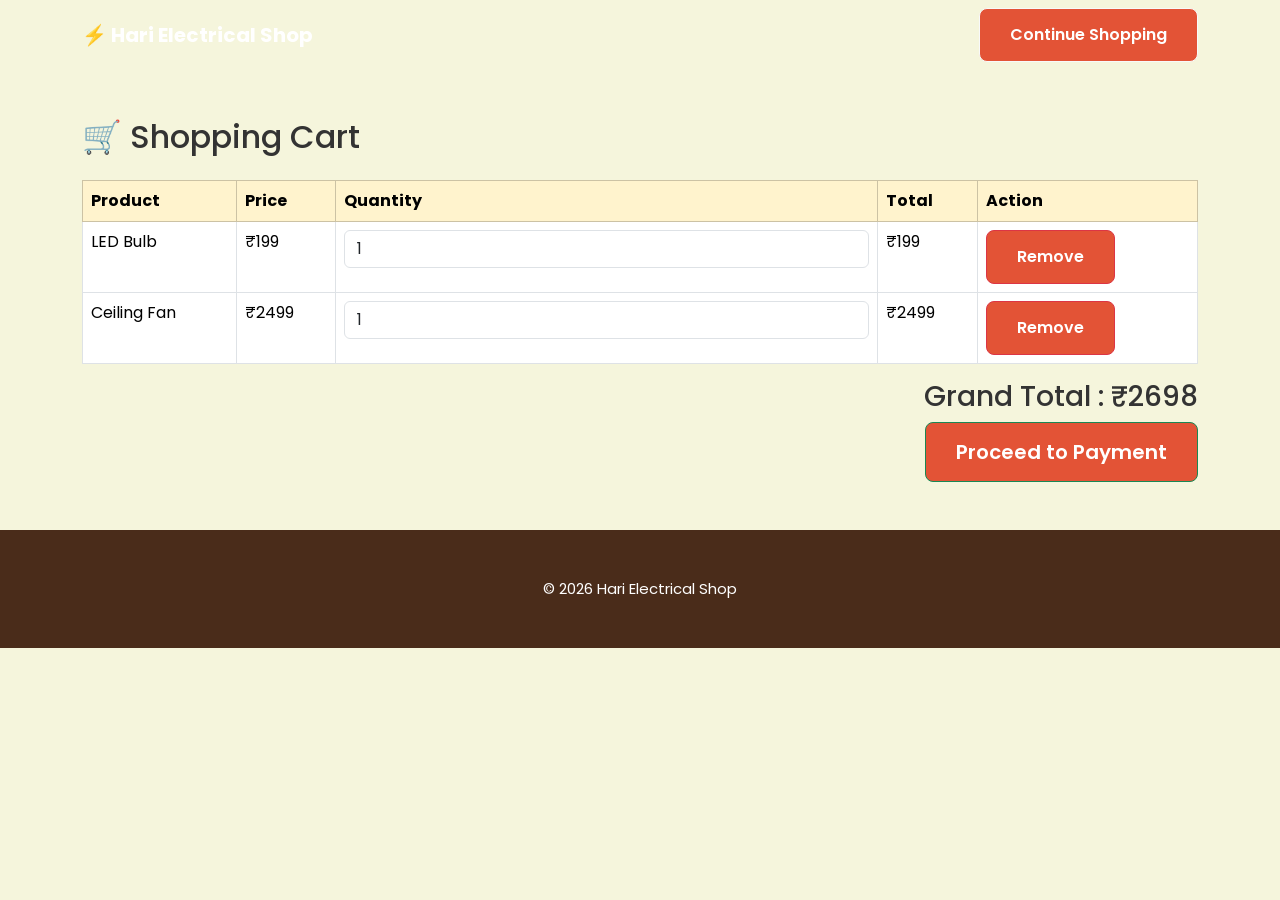
==== cart.html @ cd574955 "Add files via upload" ====
<!DOCTYPE html>
<html lang="en">
<head>
<meta charset="UTF-8">
<meta name="viewport" content="width=device-width, initial-scale=1.0">
<title>Shopping Cart | Hari Electrical Shop</title>

<link href="https://cdn.jsdelivr.net/npm/bootstrap@5.3.3/dist/css/bootstrap.min.css" rel="stylesheet">
<link rel="stylesheet" href="style.css">

</head>
<body>

<!-- Navbar -->

<nav class="navbar navbar-expand-lg navbar-dark">

<div class="container">

<a class="navbar-brand fw-bold" href="index.html">

⚡ Hari Electrical Shop

</a>

<div class="ms-auto">

<a href="products.html" class="btn btn-light">

Continue Shopping

</a>

</div>

</div>

</nav>

<!-- Cart -->

<div class="container my-5">

<h2 class="mb-4">

🛒 Shopping Cart

</h2>

<table class="table table-bordered table-hover">

<thead class="table-warning">

<tr>

<th>Product</th>

<th>Price</th>

<th>Quantity</th>

<th>Total</th>

<th>Action</th>

</tr>

</thead>

<tbody>

<tr>

<td>LED Bulb</td>

<td>₹199</td>

<td>

<input type="number"
class="form-control"
value="1"
min="1">

</td>

<td>₹199</td>

<td>

<button class="btn btn-danger">

Remove

</button>

</td>

</tr>

<tr>

<td>Ceiling Fan</td>

<td>₹2499</td>

<td>

<input type="number"
class="form-control"
value="1"
min="1">

</td>

<td>₹2499</td>

<td>

<button class="btn btn-danger">

Remove

</button>

</td>

</tr>

</tbody>

</table>

<div class="text-end">

<h3>

Grand Total :
₹2698

</h3>

<a href="payment.html"
class="btn btn-success btn-lg">

Proceed to Payment

</a>

</div>

</div>

<!-- Footer -->

<footer>

<p>

© 2026 Hari Electrical Shop

</p>

</footer>

<script src="https://cdn.jsdelivr.net/npm/bootstrap@5.3.3/dist/js/bootstrap.bundle.min.js"></script>

</body>
</html>
---- style.css ----
/* ===========================
   Hari Electrical Shop
   Style.css - Part 1
=========================== */

@import url('https://fonts.googleapis.com/css2?family=Poppins:wght@300;400;500;600;700&display=swap');

:root{
    --primary:#A0522D;
    --button:#E35336;
    --background:#F5F5DC;
    --card:#FFFFFF;
    --highlight:#F4A460;
    --text:#333333;
    --white:#FFFFFF;
}

*{
    margin:0;
    padding:0;
    box-sizing:border-box;
    font-family:'Poppins',sans-serif;
}

html{
    scroll-behavior:smooth;
}

body{
    background:var(--background);
    color:var(--text);
}

/* Header */

header{
    background:var(--primary);
    position:sticky;
    top:0;
    z-index:1000;
    box-shadow:0 4px 10px rgba(0,0,0,.15);
}

/* Navigation */

nav{
    display:flex;
    justify-content:space-between;
    align-items:center;
    padding:18px 8%;
}

.logo{
    color:var(--white);
    font-size:28px;
    font-weight:700;
}

.logo i{
    color:var(--highlight);
}

nav ul{
    display:flex;
    list-style:none;
}

nav ul li{
    margin-left:25px;
}

nav ul li a{
    color:var(--white);
    text-decoration:none;
    font-weight:600;
    transition:.3s;
}

nav ul li a:hover{
    color:var(--highlight);
}

/* Icons */

.icons i{
    color:white;
    font-size:20px;
    margin-left:20px;
    cursor:pointer;
}

.icons i:hover{
    color:var(--highlight);
}

/* Hero */

.hero{
    display:flex;
    justify-content:space-between;
    align-items:center;
    padding:80px 8%;
    background:linear-gradient(to right,#F5F5DC,#FFF8E7);
}

.hero-text{
    flex:1;
}

.hero-text h1{
    font-size:55px;
    color:var(--primary);
    margin-bottom:20px;
}

.hero-text p{
    font-size:18px;
    line-height:1.8;
    margin-bottom:30px;
}

.hero-image{
    flex:1;
    text-align:center;
}

.hero-image img{
    width:90%;
    max-width:500px;
}

/* Button */

.btn{
    display:inline-block;
    background:var(--button);
    color:white;
    text-decoration:none;
    padding:14px 30px;
    border-radius:8px;
    transition:.3s;
    font-weight:600;
}

.btn:hover{
    background:var(--primary);
    transform:translateY(-3px);
}

/* Section */

section{
    padding:70px 8%;
}

.section-title{
    text-align:center;
    font-size:38px;
    color:var(--primary);
    margin-bottom:40px;
}
/* ===========================
   Search Section
=========================== */

.search-section{
    text-align:center;
}

.search-box{
    display:flex;
    justify-content:center;
    margin-top:25px;
}

.search-box input{
    width:60%;
    max-width:600px;
    padding:15px;
    border:2px solid var(--primary);
    border-radius:8px 0 0 8px;
    outline:none;
    font-size:16px;
}

.search-box .btn{
    border-radius:0 8px 8px 0;
}

/* ===========================
   Categories
=========================== */

.category-grid{
    display:grid;
    grid-template-columns:repeat(auto-fit,minmax(220px,1fr));
    gap:25px;
}

.card{
    background:var(--card);
    border-radius:15px;
    padding:25px;
    text-align:center;
    box-shadow:0 5px 15px rgba(0,0,0,.1);
    transition:.3s;
}

.card:hover{
    transform:translateY(-8px);
}

.card img{
    width:100%;
    height:180px;
    object-fit:cover;
    border-radius:10px;
    margin-bottom:15px;
}

.card h3{
    color:var(--primary);
    margin-bottom:10px;
}

/* ===========================
   Products
=========================== */

.product-grid{
    display:grid;
    grid-template-columns:repeat(auto-fit,minmax(250px,1fr));
    gap:25px;
}

.price{
    color:var(--button);
    font-size:22px;
    font-weight:bold;
    margin:15px 0;
}

/* ===========================
   Offer
=========================== */

.offer{
    background:var(--primary);
    color:white;
    text-align:center;
}

.offer-box{
    max-width:700px;
    margin:auto;
}

.highlight{
    color:var(--highlight);
    font-weight:bold;
}

/* ===========================
   Brands
=========================== */

.brand-grid{
    display:grid;
    grid-template-columns:repeat(auto-fit,minmax(170px,1fr));
    gap:20px;
}

.brand-grid .card{
    font-size:22px;
    font-weight:600;
}

/* ===========================
   Reviews
=========================== */

.review-grid{
    display:grid;
    grid-template-columns:repeat(auto-fit,minmax(280px,1fr));
    gap:25px;
}

.review-grid .card{
    line-height:1.8;
}

/* ===========================
   Why Choose Us
=========================== */

.why-grid{
    display:grid;
    grid-template-columns:repeat(auto-fit,minmax(220px,1fr));
    gap:20px;
}

.why-grid .card{
    font-size:20px;
    font-weight:600;
}
/* ===========================
   Contact Section
=========================== */

.contact{
    background:var(--primary);
    color:white;
    text-align:center;
}

.contact p{
    margin:15px 0;
    font-size:18px;
}

.contact .btn{
    margin-top:20px;
}

/* ===========================
   Footer
=========================== */

footer{
    background:#4A2C1A;
    color:white;
    text-align:center;
    padding:40px 20px;
}

footer h2{
    margin-bottom:15px;
    color:var(--highlight);
}

footer p{
    margin:8px 0;
    font-size:15px;
}

/* ===========================
   Hover Animation
=========================== */

.btn,
.card,
.brand-grid .card{
    transition:0.3s ease;
}

.btn:hover{
    transform:translateY(-3px);
    box-shadow:0 8px 20px rgba(0,0,0,.2);
}

.card:hover{
    box-shadow:0 12px 25px rgba(0,0,0,.15);
}

/* ===========================
   Image Animation
=========================== */

.hero-image img,
.card img{
    transition:.4s;
}

.hero-image img:hover,
.card img:hover{
    transform:scale(1.05);
}

/* ===========================
   Mobile Responsive
=========================== */

@media(max-width:768px){

nav{
    flex-direction:column;
    gap:15px;
}

nav ul{
    flex-direction:column;
    text-align:center;
}

nav ul li{
    margin:10px 0;
}

.hero{
    flex-direction:column;
    text-align:center;
}

.hero-text h1{
    font-size:36px;
}

.hero-image img{
    margin-top:30px;
    width:100%;
}

.search-box{
    flex-direction:column;
    align-items:center;
}

.search-box input{
    width:100%;
    border-radius:8px;
    margin-bottom:10px;
}

.search-box .btn{
    border-radius:8px;
    width:180px;
}

.category-grid,
.product-grid,
.brand-grid,
.review-grid,
.why-grid{
    grid-template-columns:1fr;
}

}

/* ===========================
   Dark Mode Support
=========================== */

body.dark{
    background:#222;
    color:white;
}

body.dark header{
    background:#2f2f2f;
}

body.dark .card{
    background:#333;
    color:white;
}

body.dark footer{
    background:#111;
}
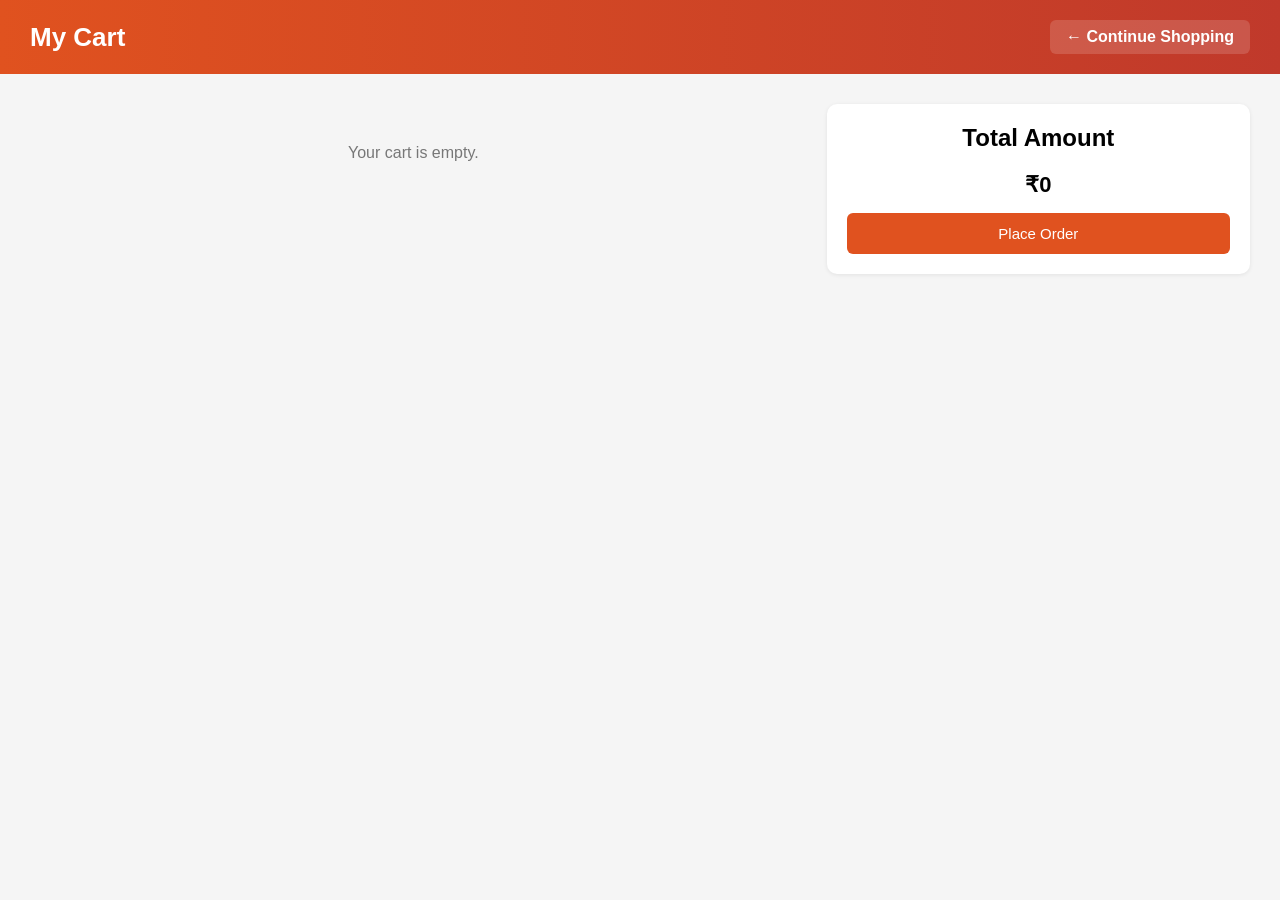
==== commit 8d1fa8f1: "Add files via upload" ====
--- a/cart.html
+++ b/cart.html
@@ -2,168 +2,206 @@
 <html lang="en">
 <head>
 <meta charset="UTF-8">
-<meta name="viewport" content="width=device-width, initial-scale=1.0">
-<title>Shopping Cart | Hari Electrical Shop</title>
-
-<link href="https://cdn.jsdelivr.net/npm/bootstrap@5.3.3/dist/css/bootstrap.min.css" rel="stylesheet">
-<link rel="stylesheet" href="style.css">
-
+<title>Shopping Cart</title>
+<style>
+  * { box-sizing: border-box; }
+  body {
+    font-family: Arial, sans-serif;
+    margin: 0;
+    background: #f5f5f5;
+  }
+  header {
+    background: linear-gradient(90deg, #e0521f, #c0392b);
+    color: white;
+    padding: 20px 30px;
+    display: flex;
+    justify-content: space-between;
+    align-items: center;
+  }
+  header h1 { margin: 0; font-size: 26px; }
+  header a {
+    color: white;
+    text-decoration: none;
+    background: rgba(255,255,255,0.15);
+    padding: 8px 16px;
+    border-radius: 6px;
+    font-weight: bold;
+  }
+  .main {
+    display: flex;
+    gap: 30px;
+    padding: 30px;
+    align-items: flex-start;
+    flex-wrap: wrap;
+  }
+  #cart-items {
+    flex: 2;
+    min-width: 300px;
+  }
+  .cart-item {
+    display: flex;
+    align-items: center;
+    gap: 15px;
+    background: white;
+    padding: 12px;
+    border-radius: 8px;
+    margin-bottom: 12px;
+    box-shadow: 0 1px 4px rgba(0,0,0,0.08);
+  }
+  .cart-item img {
+    width: 80px;
+    height: 80px;
+    object-fit: cover;
+    border-radius: 6px;
+  }
+  .cart-item .info { flex: 1; }
+  .cart-item .info h4 { margin: 0 0 5px; }
+  .qty-controls {
+    display: flex;
+    align-items: center;
+    gap: 8px;
+  }
+  .qty-controls button {
+    width: 26px;
+    height: 26px;
+    border: none;
+    background: #eee;
+    border-radius: 4px;
+    cursor: pointer;
+    font-weight: bold;
+  }
+  .remove-btn {
+    background: none;
+    border: none;
+    color: #c0392b;
+    cursor: pointer;
+    font-weight: bold;
+  }
+  .summary {
+    flex: 1;
+    min-width: 250px;
+    background: white;
+    border-radius: 10px;
+    padding: 20px;
+    box-shadow: 0 1px 4px rgba(0,0,0,0.08);
+    text-align: center;
+  }
+  .summary h2 { margin-top: 0; }
+  .summary #total { font-size: 22px; font-weight: bold; }
+  .summary button {
+    margin-top: 15px;
+    width: 100%;
+    background: #e0521f;
+    color: white;
+    border: none;
+    padding: 12px;
+    border-radius: 6px;
+    font-size: 15px;
+    cursor: pointer;
+  }
+  .summary button:hover { background: #c0392b; }
+  .empty-msg {
+    text-align: center;
+    color: #777;
+    padding: 40px 0;
+  }
+</style>
 </head>
 <body>
 
-<!-- Navbar -->
-
-<nav class="navbar navbar-expand-lg navbar-dark">
-
-<div class="container">
-
-<a class="navbar-brand fw-bold" href="index.html">
-
-⚡ Hari Electrical Shop
-
-</a>
-
-<div class="ms-auto">
-
-<a href="products.html" class="btn btn-light">
-
-Continue Shopping
-
-</a>
-
+<header>
+  <h1>My Cart</h1>
+  <a href="product.html">← Continue Shopping</a>
+</header>
+
+<div class="main">
+  <div id="cart-items"></div>
+
+  <div class="summary">
+    <h2>Total Amount</h2>
+    <div id="total">₹0</div>
+    <button id="place-order" onclick="placeOrder()">Place Order</button>
+  </div>
 </div>
 
-</div>
-
-</nav>
-
-<!-- Cart -->
-
-<div class="container my-5">
-
-<h2 class="mb-4">
-
-🛒 Shopping Cart
-
-</h2>
-
-<table class="table table-bordered table-hover">
-
-<thead class="table-warning">
-
-<tr>
-
-<th>Product</th>
-
-<th>Price</th>
-
-<th>Quantity</th>
-
-<th>Total</th>
-
-<th>Action</th>
-
-</tr>
-
-</thead>
-
-<tbody>
-
-<tr>
-
-<td>LED Bulb</td>
-
-<td>₹199</td>
-
-<td>
-
-<input type="number"
-class="form-control"
-value="1"
-min="1">
-
-</td>
-
-<td>₹199</td>
-
-<td>
-
-<button class="btn btn-danger">
-
-Remove
-
-</button>
-
-</td>
-
-</tr>
-
-<tr>
-
-<td>Ceiling Fan</td>
-
-<td>₹2499</td>
-
-<td>
-
-<input type="number"
-class="form-control"
-value="1"
-min="1">
-
-</td>
-
-<td>₹2499</td>
-
-<td>
-
-<button class="btn btn-danger">
-
-Remove
-
-</button>
-
-</td>
-
-</tr>
-
-</tbody>
-
-</table>
-
-<div class="text-end">
-
-<h3>
-
-Grand Total :
-₹2698
-
-</h3>
-
-<a href="payment.html"
-class="btn btn-success btn-lg">
-
-Proceed to Payment
-
-</a>
-
-</div>
-
-</div>
-
-<!-- Footer -->
-
-<footer>
-
-<p>
-
-© 2026 Hari Electrical Shop
-
-</p>
-
-</footer>
-
-<script src="https://cdn.jsdelivr.net/npm/bootstrap@5.3.3/dist/js/bootstrap.bundle.min.js"></script>
+<script>
+  function getCart() {
+    return JSON.parse(localStorage.getItem('cart')) || [];
+  }
+
+  function saveCart(cart) {
+    localStorage.setItem('cart', JSON.stringify(cart));
+  }
+
+  function renderCart() {
+    const cart = getCart();
+    const container = document.getElementById('cart-items');
+    const totalEl = document.getElementById('total');
+    container.innerHTML = '';
+
+    if (cart.length === 0) {
+      container.innerHTML = '<div class="empty-msg">Your cart is empty.</div>';
+      totalEl.innerText = '₹0';
+      return;
+    }
+
+    let total = 0;
+    cart.forEach((item, index) => {
+      const lineTotal = item.price * item.qty;
+      total += lineTotal;
+      container.innerHTML += `
+        <div class="cart-item">
+          <img src="${item.image}" alt="${item.name}">
+          <div class="info">
+            <h4>${item.name}</h4>
+            <div>₹${item.price} each</div>
+            <div class="qty-controls">
+              <button onclick="changeQty(${index}, -1)">-</button>
+              <span>${item.qty}</span>
+              <button onclick="changeQty(${index}, 1)">+</button>
+            </div>
+          </div>
+          <div>
+            <div>₹${lineTotal}</div>
+            <button class="remove-btn" onclick="removeItem(${index})">Remove</button>
+          </div>
+        </div>
+      `;
+    });
+
+    totalEl.innerText = '₹' + total;
+  }
+
+  function changeQty(index, delta) {
+    const cart = getCart();
+    cart[index].qty += delta;
+    if (cart[index].qty <= 0) {
+      cart.splice(index, 1);
+    }
+    saveCart(cart);
+    renderCart();
+  }
+
+  function removeItem(index) {
+    const cart = getCart();
+    cart.splice(index, 1);
+    saveCart(cart);
+    renderCart();
+  }
+
+  function placeOrder() {
+    const cart = getCart();
+    if (cart.length === 0) {
+      alert('Your cart is empty!');
+      return;
+    }
+    alert('Order placed successfully!');
+    localStorage.removeItem('cart');
+    renderCart();
+  }
+
+  renderCart();
+</script>
 
 </body>
 </html>
